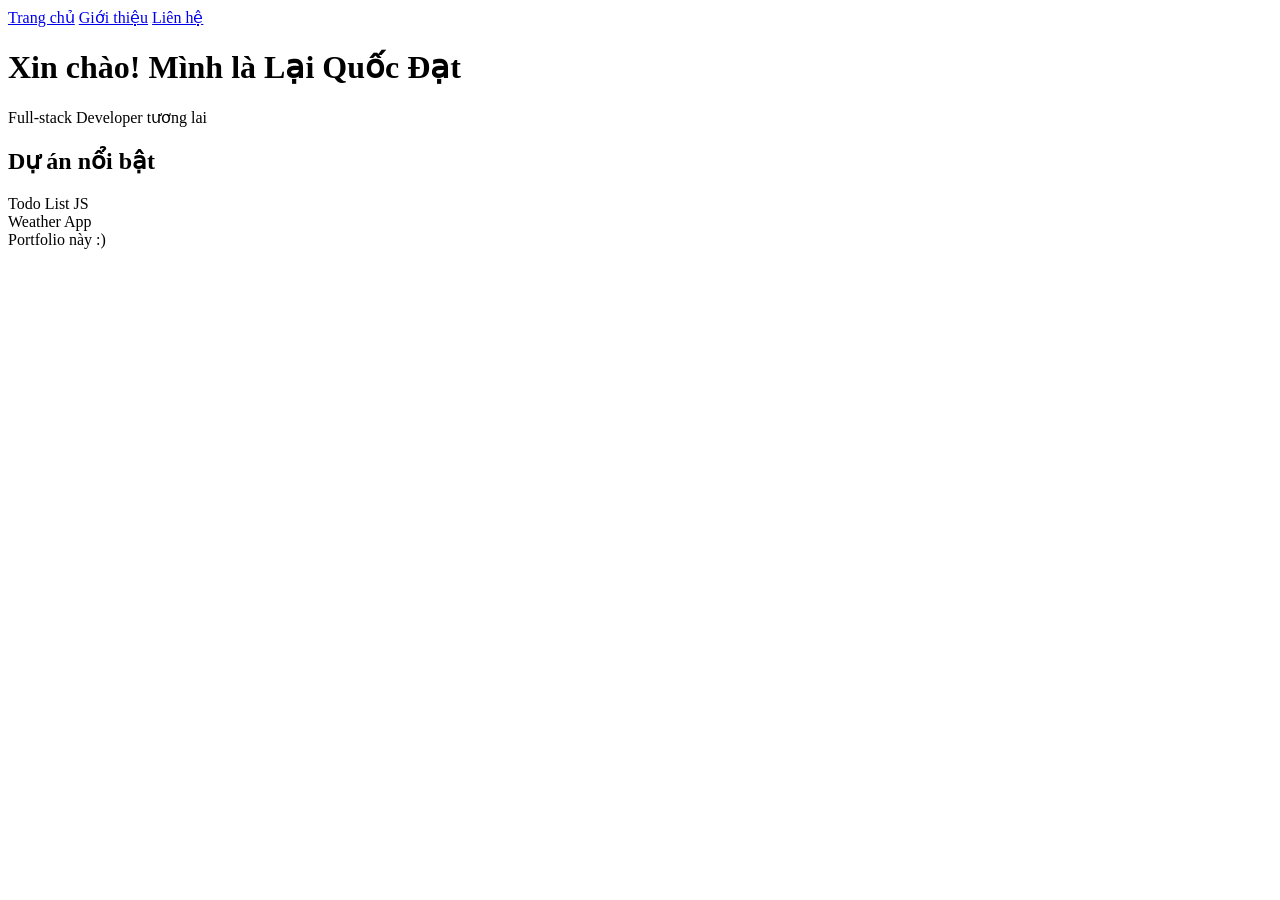
==== index.html @ c05110ff "Add files via upload" ====
<!DOCTYPE html>
<html lang="vi">
<head>
    <meta charset="UTF-8">
    <meta name="viewport" content="width=device-width,initial-scale=1.0">
    <title>Lại Quốc Đạt - Portfolio</title>
    <link rel="stylesheet" href="css/style.css">
</head>
<body>
    <nav>
        <a href="index.html">Trang chủ</a>
        <a href="about.html">Giới thiệu</a>
        <a href="contact.html">Liên hệ</a>
    </nav>

    <header>
        <h1>Xin chào! Mình là Lại Quốc Đạt
</h1>
        <p>Full-stack Developer tương
lai</p>
    </header>

    <section>
        <h2>Dự án nổi bật</h2>
        <div class="project">Todo List JS</div>
        <div class="project">Weather App</div>
        <div class="project">Portfolio này :)</div>
    </section>

    <script src="js/script.js"></script>
</body>
</html>
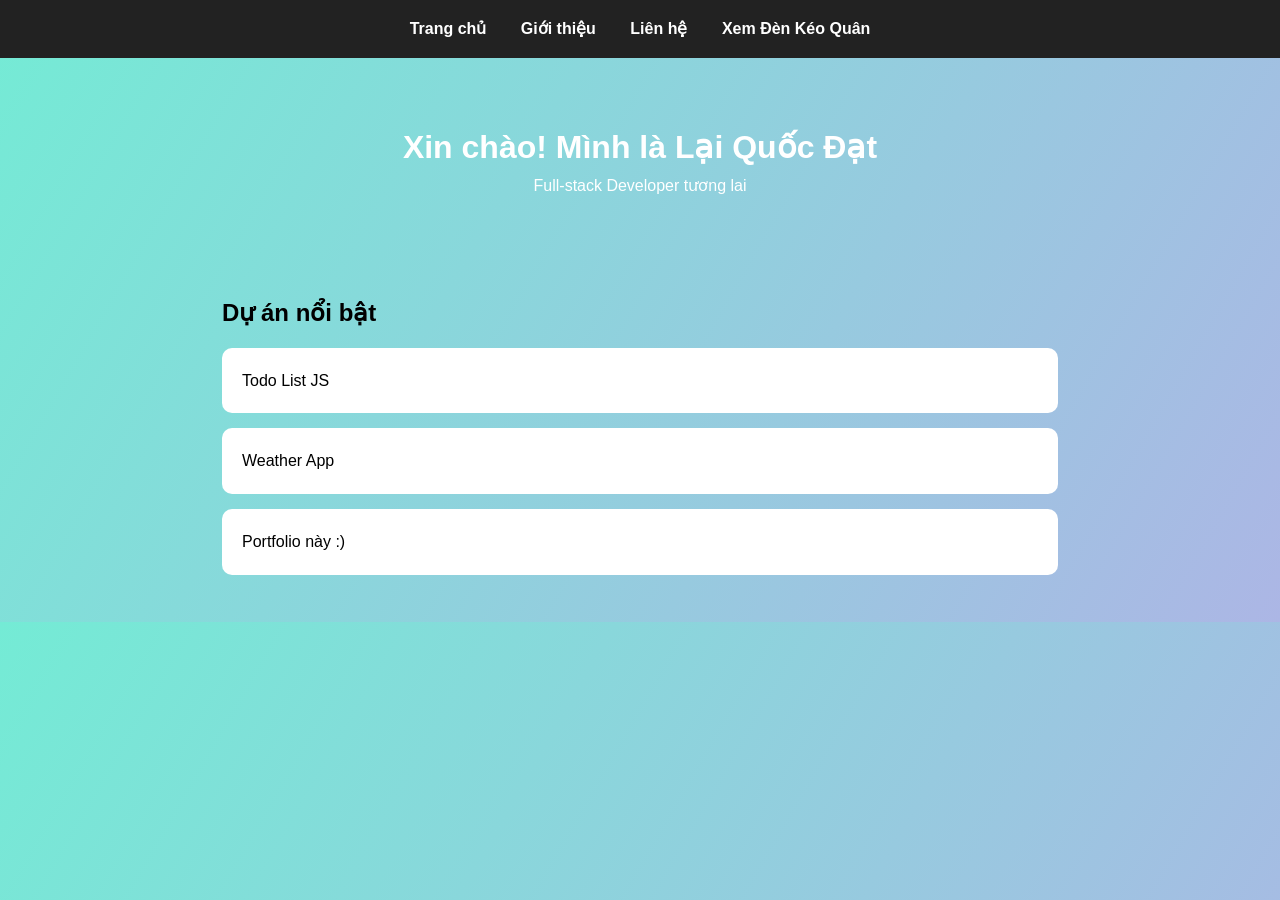
==== commit 88e35caa: "Update index.html" ====
--- a/index.html
+++ b/index.html
@@ -11,6 +11,7 @@
         <a href="index.html">Trang chủ</a>
         <a href="about.html">Giới thiệu</a>
         <a href="contact.html">Liên hệ</a>
+        <a href="denkeoquan.html" target="_blank">Xem Đèn Kéo Quân</a>
     </nav>
 
     <header>
@@ -29,4 +30,4 @@
 
     <script src="js/script.js"></script>
 </body>
-</html>+</html>
--- a/css/style.css
+++ b/css/style.css
@@ -0,0 +1,99 @@
+* {
+   *{
+	margin: 0;
+    padding: 0;
+    box-sizing: border-box;
+}
+
+body {
+    font-family: 'Segoe UI', sans-serif;
+    background: linear-gradient(120deg, #74ebd5, #ACB6E5);
+    line-height: 1.6;
+}
+
+/* MENU */
+nav {
+    background: #222;
+    padding: 1rem;
+    text-align: center;
+}
+
+nav a {
+    color: white;
+    margin: 0 15px;
+    text-decoration: none;
+    font-weight: bold;
+    transition: 0.3s;
+}
+
+nav a:hover {
+    color: #00ffd5;
+}
+
+/* HEADER */
+header {
+    text-align: center;
+    padding: 4rem 2rem;
+    color: white;
+}
+
+/* SECTION */
+section {
+    max-width: 900px;
+    margin: auto;
+    padding: 2rem;
+}
+
+/* CENTER */
+.center {
+    text-align: center;
+}
+
+/* AVATAR */
+.avatar {
+    width: 150px;
+    border-radius: 50%;
+    margin-bottom: 20px;
+    box-shadow: 0 0 15px rgba(0,0,0,0.3);
+}
+
+/* PROJECT */
+.project {
+    background: white;
+    padding: 20px;
+    margin: 15px 0;
+    border-radius: 10px;
+    transition: 0.3s;
+    cursor: pointer;
+}
+
+.project:hover {
+    transform: scale(1.05);
+    background: #f0faff;
+}
+
+/* FORM */
+input, textarea {
+    width: 80%;
+    padding: 10px;
+    border-radius: 5px;
+    border: none;
+}
+
+button {
+    padding: 10px 20px;
+    background: #333;
+    color: white;
+    border: none;
+    border-radius: 5px;
+    cursor: pointer;
+}
+
+button:hover {
+    background: #555;
+}
+
+/* SCROLL */
+html {
+    scroll-behavior: smooth;
+}
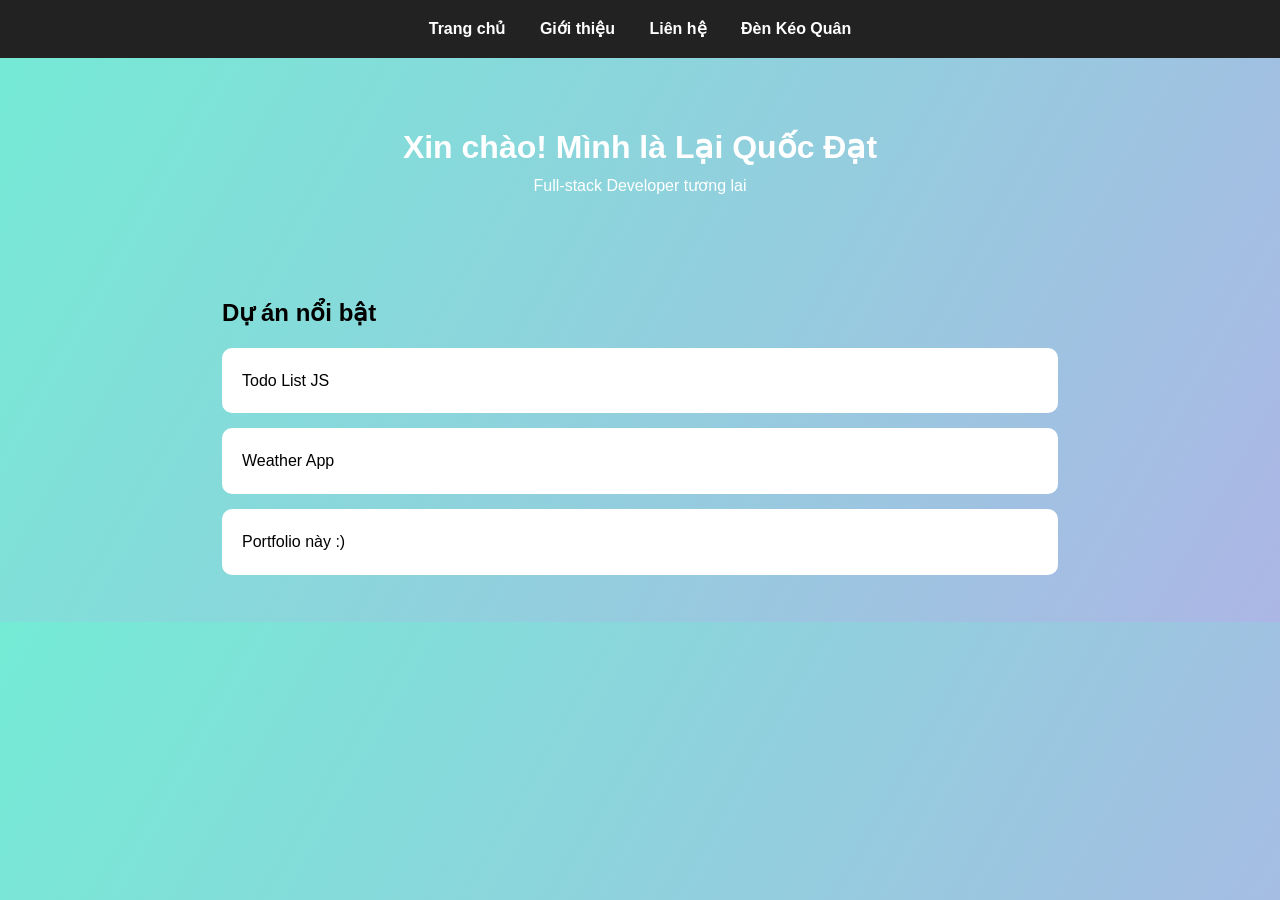
==== commit 3a642bd4: "Update index.html" ====
--- a/index.html
+++ b/index.html
@@ -11,7 +11,7 @@
         <a href="index.html">Trang chủ</a>
         <a href="about.html">Giới thiệu</a>
         <a href="contact.html">Liên hệ</a>
-        <a href="denkeoquan.html" target="_blank">Xem Đèn Kéo Quân</a>
+        <a href="denkeoquan.html"> Đèn Kéo Quân</a>
     </nav>
 
     <header>
